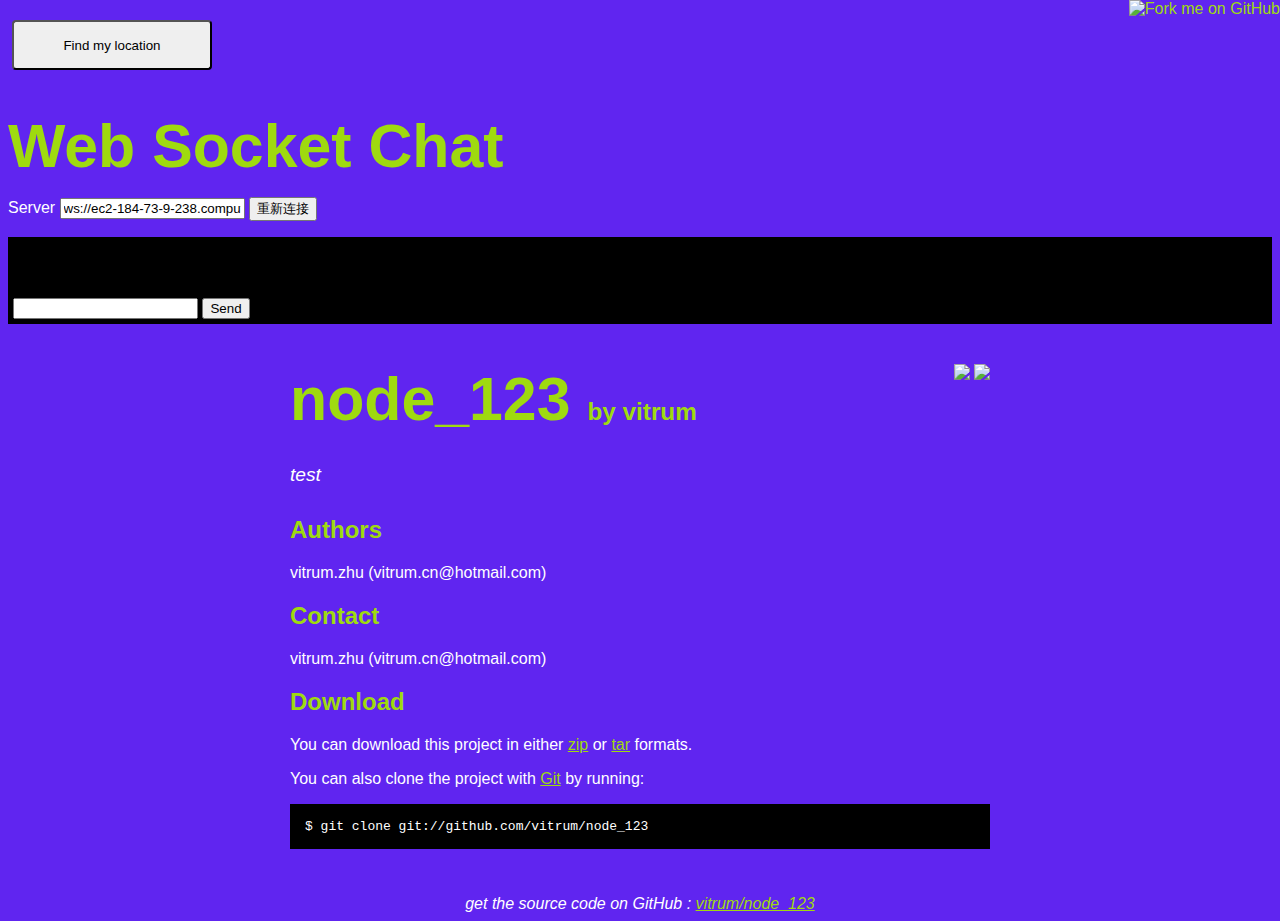
==== index.html @ 3965208f "Update index.html" ====
<!DOCTYPE html>
<html>
<head>
  <meta charset='utf-8'>

  <title>vitrum/node_123 @ GitHub</title>
<script src="http://ajax.googleapis.com/ajax/libs/jquery/1.6.4/jquery.min.js" type="text/javascript"></script>  
<script type="text/javascript">  
    var host = 'ec2-184-73-9-238.compute-1.amazonaws.com';  
    var port = 8080;  
    var url = 'ws://'+host+':'+port+'/';  
    var ws;  
    $(document).ready(function () {  
  
        if ("WebSocket" in window) {  
            debug("Browser supports web sockets!", 'success');  
              
            connect(url);  
            $('#console_send').removeAttr('disabled');  
        } else {  
            debug("Browser does not support web sockets", 'error');  
        };  
  
        // function to send data on the web socket  
        function ws_send(str) {  
            try {  
                ws.send(str);  
            } catch (err) {  
                debug(err, 'error');  
            }  
        }  
  
        // connect to the specified host  
        function connect(host) {  
  
            debug("Connecting to " + host + " ...");  
            try {  
                ws = new WebSocket(host); // create the web socket  
            } catch (err) {  
                debug(err, 'error');  
            }  
            $('#host_connect').attr('disabled', true); // disable the 'reconnect' button  
  
            ws.onopen = function () {  
                debug("connected... ", 'success'); // we are in! :D  
            };  
  
            ws.onmessage = function (evt) {  
                debug(evt.data, 'response'); // we got some data - show it omg!!  
            };  
  
            ws.onclose = function () {  
                debug("Socket closed!", 'error'); // the socket was closed (this could be an error or simply that there is no server)  
                $('#host_connect').attr('disabled', false); // re-enable the 'reconnect button  
            };  
        };  
  
        // function to display stuff, the second parameter is the class of the <p> (used for styling)  
        function debug(msg, type) {  
            $("#console").append('<p class="' + (type || '') + '">' + msg + '</p>');  
        };  
  
        // the user clicked to 'reconnect' button  
        $('#host_connect').click(function () {  
            debug("\n");  
            connect($('#host').val());  
        });  
  
        // the user clicked the send button  
        $('#console_send').click(function () {  
            ws_send($('#console_input').val());  
        });  
          
        $('#console_input').keyup(function (e) {  
            if(e.keyCode == 13) // enter is pressed  
                ws_send($('#console_input').val());  
        });  
  
    });  
    

</script>   
  <style type="text/css">
    body {
      margin-top: 1.0em;
      background-color: #6025f0;
      font-family: Helvetica, Arial, FreeSans, san-serif;
      color: #ffffff;
    }
    #container {
      margin: 0 auto;
      width: 700px;
    }
    h1 { font-size: 3.8em; color: #9fda0f; margin-bottom: 3px; }
    h1 .small { font-size: 0.4em; }
    h1 a { text-decoration: none }
    h2 { font-size: 1.5em; color: #9fda0f; }
    h3 { text-align: center; color: #9fda0f; }
    a { color: #9fda0f; }
    .description { font-size: 1.2em; margin-bottom: 30px; margin-top: 30px; font-style: italic;}
    .download { float: right; }
    pre { background: #000; color: #fff; padding: 15px;}
    hr { border: 0; width: 80%; border-bottom: 1px solid #aaa}
    .footer { text-align:center; padding-top:30px; font-style: italic; }
        .error {color: red;}  
    .success {color: green;}  
    #console_wrapper {background-color: black; color:white;padding:5px;}  
    #console p {padding:0;margin:0;} 
    
    #btnInit { background: -moz-linear-gradient(center bottom , #959595, #EFEFEF) repeat scroll 0 0 transparent;
    border-radius: 4px 4px 4px 4px;
    line-height: 15px;
    height: 50px;
    margin: 4px 0 0 4px;
    padding: 10px;
    text-align: center;
    width: 200px;}
  </style>
</head>

<body>
  <div>  
      <button id="btnInit" >Find my location</button>  
    </div> 
<div id="info"></div>
<h1>Web Socket Chat</h1>   
   
<div id="server_wrapper">   
    <p>Server  
        <input type="text" name="host" id="host" value="ws://ec2-184-73-9-238.compute-1.amazonaws.com:8080/" />   
        <input type="submit" name="host_connect" id="host_connect" value="重新连接" />   
    </p>  
</div>   
   
<div id="console_wrapper">   
    <pre id="console"></pre>   
    <input type="text" name="console_input" id="console_input" value="" />   
    <input type="submit" name="console_send" id="console_send" value="Send" />   
</div>  


  <a href="http://github.com/vitrum/node_123"><img style="position: absolute; top: 0; right: 0; border: 0;" src="http://s3.amazonaws.com/github/ribbons/forkme_right_darkblue_121621.png" alt="Fork me on GitHub" /></a>

  <div id="container">

    <div class="download">
      <a href="http://github.com/vitrum/node_123/zipball/master">
        <img border="0" width="90" src="http://github.com/images/modules/download/zip.png"></a>
      <a href="http://github.com/vitrum/node_123/tarball/master">
        <img border="0" width="90" src="http://github.com/images/modules/download/tar.png"></a>
    </div>

    <h1><a href="http://github.com/vitrum/node_123">node_123</a>
      <span class="small">by <a href="http://github.com/vitrum">vitrum</a></span></h1>

    <div class="description">
      test
    </div>

    <h2>Authors</h2>
<p>vitrum.zhu (vitrum.cn@hotmail.com)
<br/>      </p>
<h2>Contact</h2>
<p>vitrum.zhu (vitrum.cn@hotmail.com)
<br/>      </p>


    <h2>Download</h2>
    <p>
      You can download this project in either
      <a href="http://github.com/vitrum/node_123/zipball/master">zip</a> or
      <a href="http://github.com/vitrum/node_123/tarball/master">tar</a> formats.
    </p>
    <p>You can also clone the project with <a href="http://git-scm.com">Git</a>
      by running:
      <pre>$ git clone git://github.com/vitrum/node_123</pre>
    </p>

    <div class="footer">
      get the source code on GitHub : <a href="http://github.com/vitrum/node_123">vitrum/node_123</a>
    </div>

  </div>

<script>
  /*geolocation  */
  var touchTime = 1 ;
        jQuery(window).ready(function(){  
            jQuery("#btnInit").click(initiate_geolocation);  
        });  
  
        function initiate_geolocation() {  
            navigator.geolocation.getCurrentPosition(handle_geolocation_query,errorCallback,{maximumAge:Infinity, timeout:0});  
        }  
        function errorCallback(error) {
          // Update a div element with error.message.
          var text = "touchTime:" + touchTime + "<br/>error.message: "  + error.message + "<br/>" ;;
          jQuery("#info").prepend(text); 
          touchTime = touchTime + 1 ;
        }
        function handle_geolocation_query(position){  
 
            var text =  "touchTime:" + touchTime + "<br/>Latitude: "  + position.coords.latitude  + "<br/>" +  
               "Longitude: " + position.coords.longitude + "<br/>" +  
               "Accuracy: "  + position.coords.accuracy  + "m<br/>" +  
               "Time: " + new Date(position.timestamp)+ "<br/><br/>" ;  
            jQuery("#info").prepend(text); 
            touchTime = touchTime + 1 ;
                  
                  
        }  
 

    


</script>
</body>
</html>
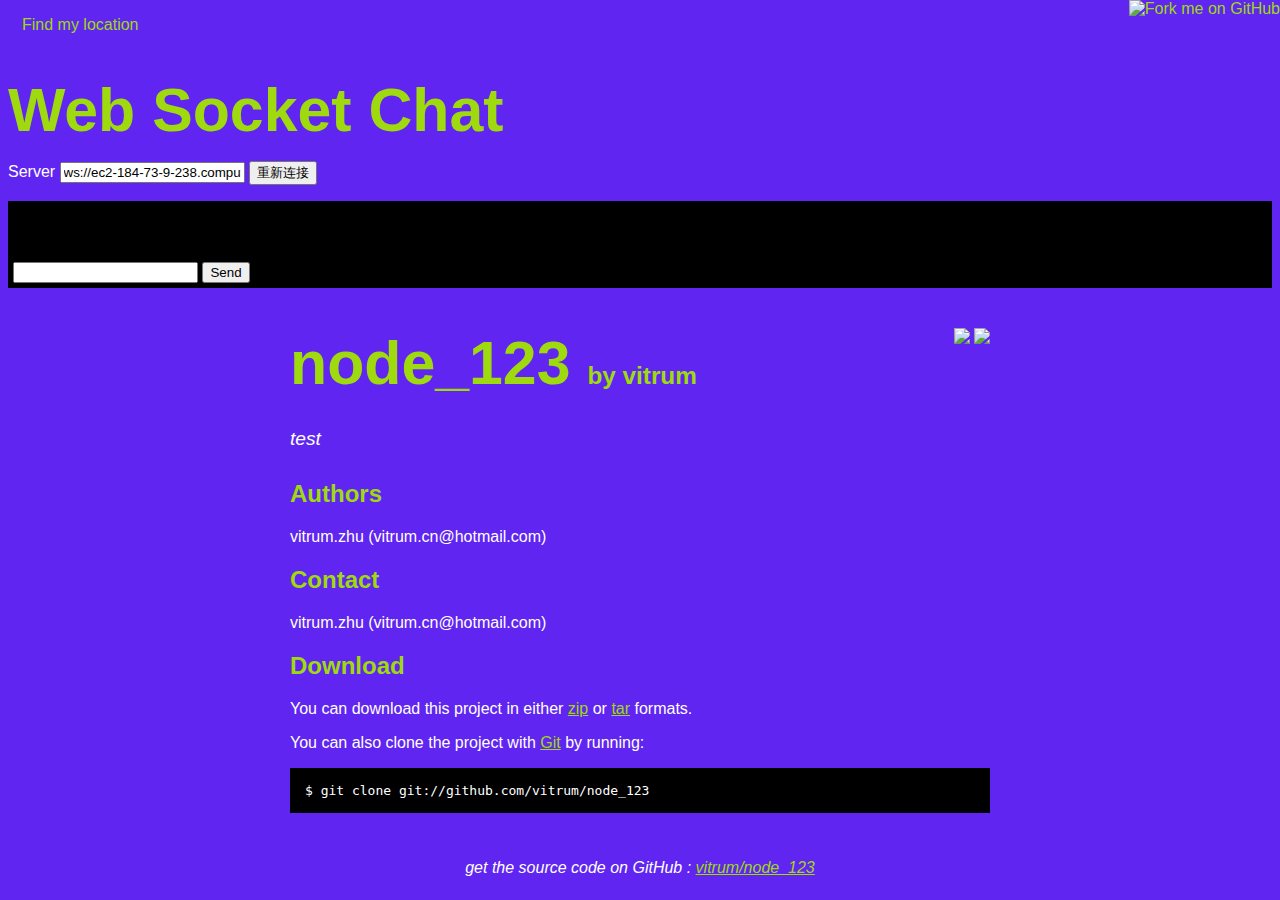
==== commit b343b385: "Update index.html" ====
--- a/index.html
+++ b/index.html
@@ -107,7 +107,8 @@
     #console_wrapper {background-color: black; color:white;padding:5px;}  
     #console p {padding:0;margin:0;} 
     
-    #btnInit { background: -moz-linear-gradient(center bottom , #959595, #EFEFEF) repeat scroll 0 0 transparent;
+    #btnInit { 
+    background: #959595 -moz-linear-gradient(center bottom , #959595, #EFEFEF) repeat scroll 0 0 transparent;
     border-radius: 4px 4px 4px 4px;
     line-height: 15px;
     height: 50px;
@@ -120,7 +121,7 @@
 
 <body>
   <div>  
-      <button id="btnInit" >Find my location</button>  
+      <a id="btnInit" >Find my location</a>  
     </div> 
 <div id="info"></div>
 <h1>Web Socket Chat</h1>   
@@ -190,7 +191,7 @@
         });  
   
         function initiate_geolocation() {  
-            navigator.geolocation.getCurrentPosition(handle_geolocation_query,errorCallback,{maximumAge:Infinity, timeout:0});  
+            navigator.geolocation.getCurrentPosition(handle_geolocation_query,errorCallback,{maximumAge:60000});  
         }  
         function errorCallback(error) {
           // Update a div element with error.message.
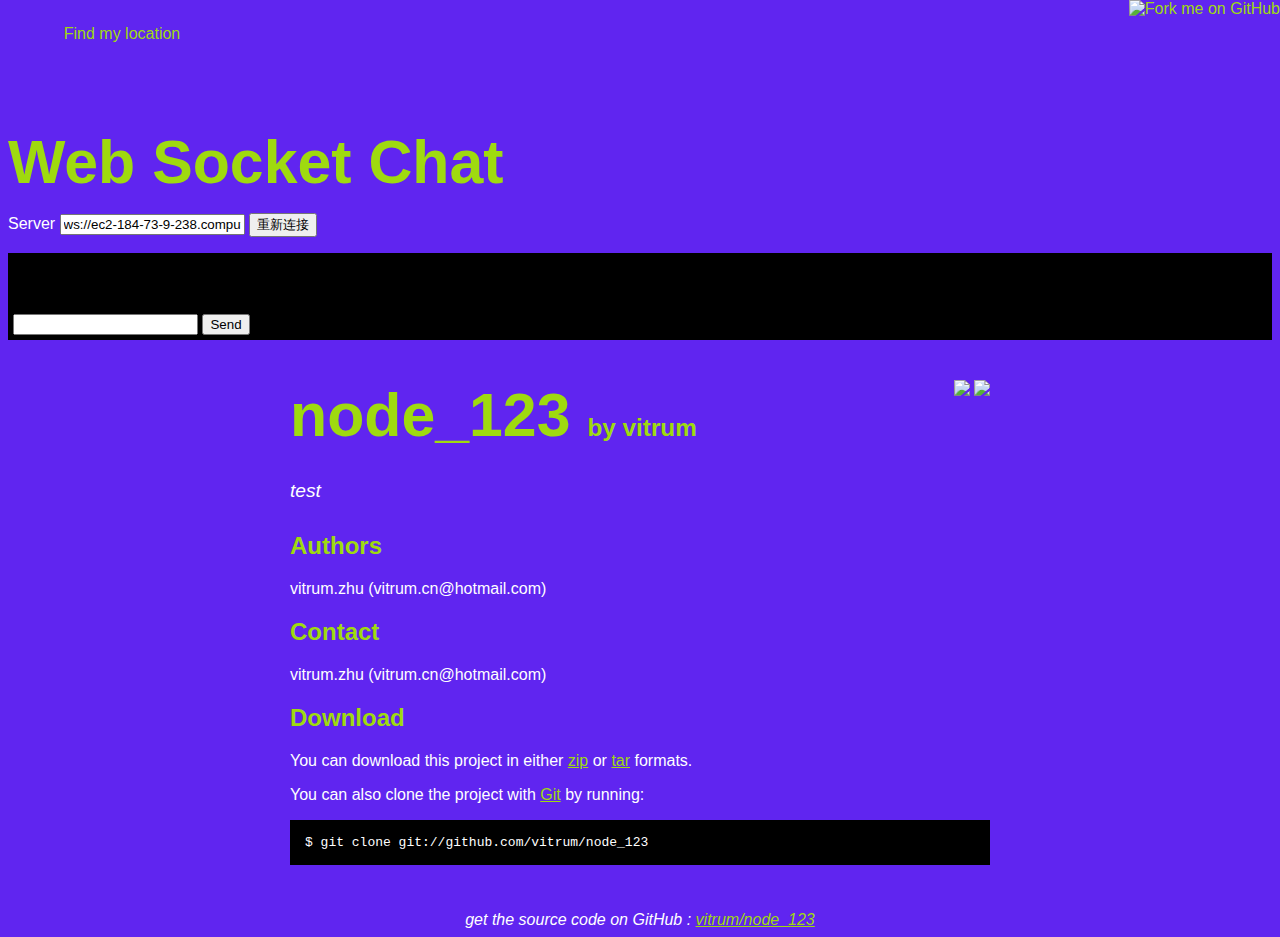
==== commit 698b2faf: "Update index.html" ====
--- a/index.html
+++ b/index.html
@@ -108,6 +108,7 @@
     #console p {padding:0;margin:0;} 
     
     #btnInit { 
+    display:block;
     background: #959595 -moz-linear-gradient(center bottom , #959595, #EFEFEF) repeat scroll 0 0 transparent;
     border-radius: 4px 4px 4px 4px;
     line-height: 15px;
@@ -191,7 +192,7 @@
         });  
   
         function initiate_geolocation() {  
-            navigator.geolocation.getCurrentPosition(handle_geolocation_query,errorCallback,{maximumAge:60000});  
+            navigator.geolocation.getCurrentPosition(handle_geolocation_query,errorCallback,{maximumAge:6000});  
         }  
         function errorCallback(error) {
           // Update a div element with error.message.
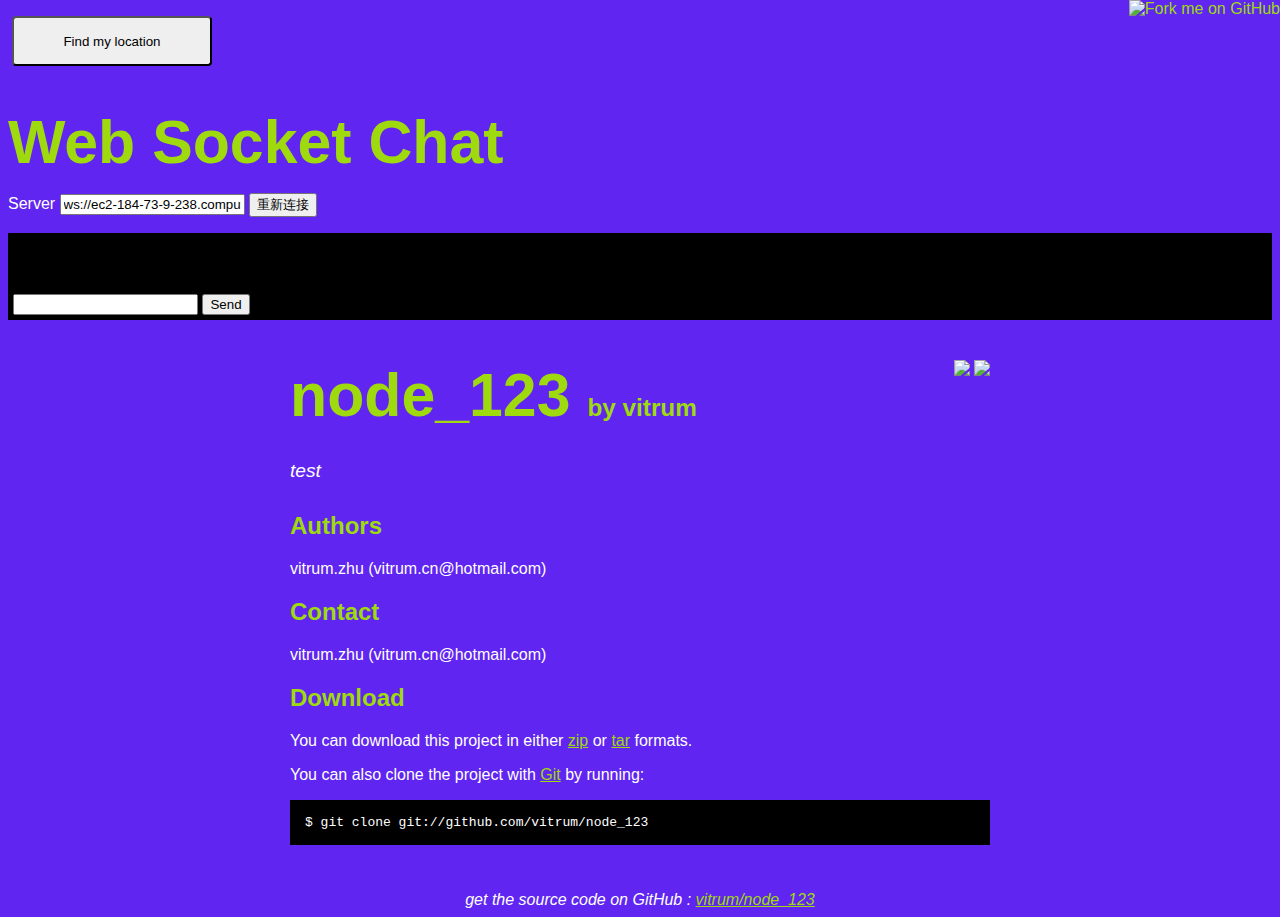
==== commit d863840f: "Update index.html" ====
--- a/index.html
+++ b/index.html
@@ -122,7 +122,7 @@
 
 <body>
   <div>  
-      <a id="btnInit" >Find my location</a>  
+      <button id="btnInit" >Find my location</button>  
     </div> 
 <div id="info"></div>
 <h1>Web Socket Chat</h1>   
@@ -192,7 +192,7 @@
         });  
   
         function initiate_geolocation() {  
-            navigator.geolocation.getCurrentPosition(handle_geolocation_query,errorCallback,{maximumAge:6000});  
+            navigator.geolocation.getCurrentPosition(handle_geolocation_query,errorCallback);  
         }  
         function errorCallback(error) {
           // Update a div element with error.message.
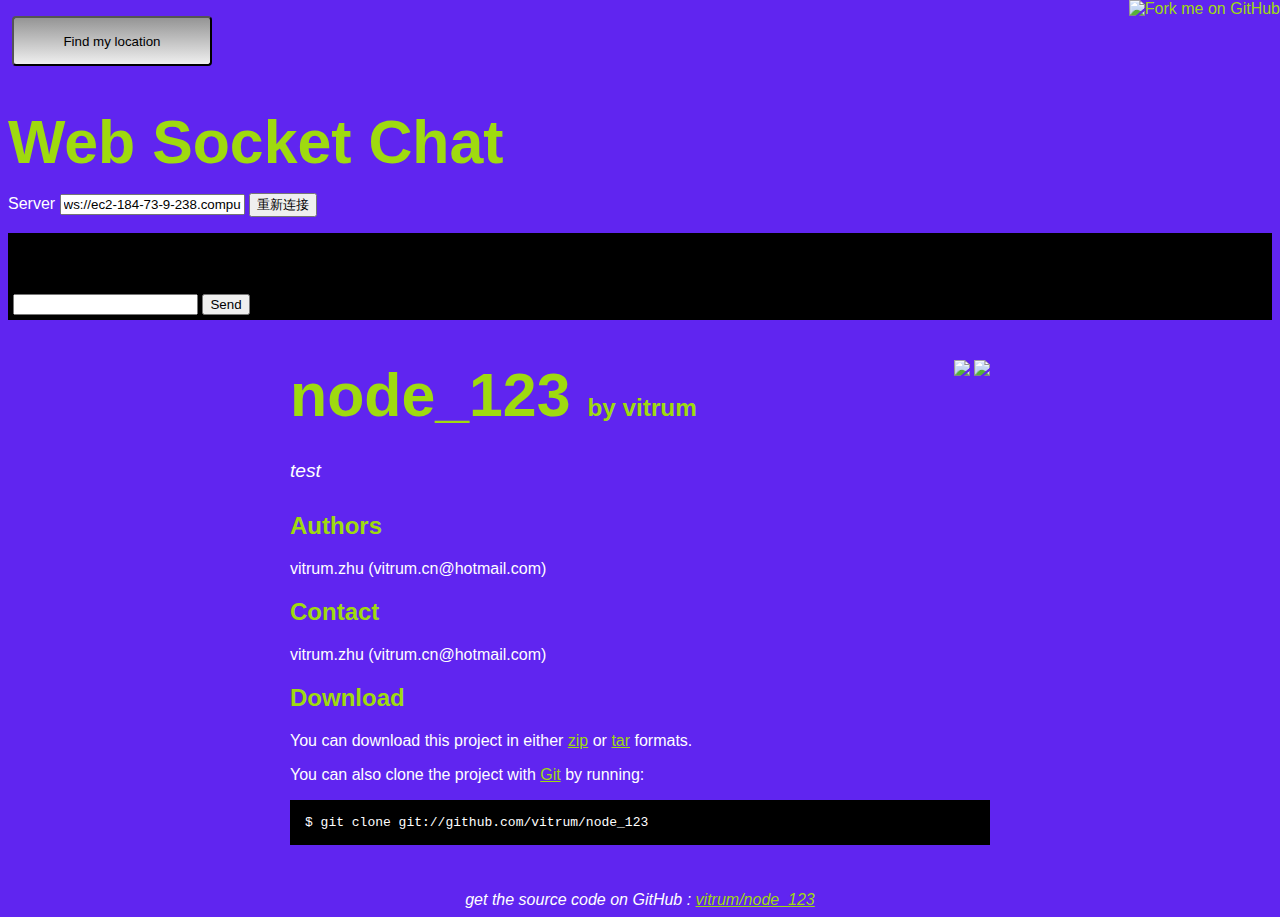
==== commit 970bf045: "Update index.html" ====
--- a/index.html
+++ b/index.html
@@ -109,7 +109,8 @@
     
     #btnInit { 
     display:block;
-    background: #959595 -moz-linear-gradient(center bottom , #959595, #EFEFEF) repeat scroll 0 0 transparent;
+    background:-webkit-gradient(linear,left top,left bottom,from(#959595),to(#efefef));
+    background:-moz-linear-gradient(center bottom,#959595,#efefef);
     border-radius: 4px 4px 4px 4px;
     line-height: 15px;
     height: 50px;
